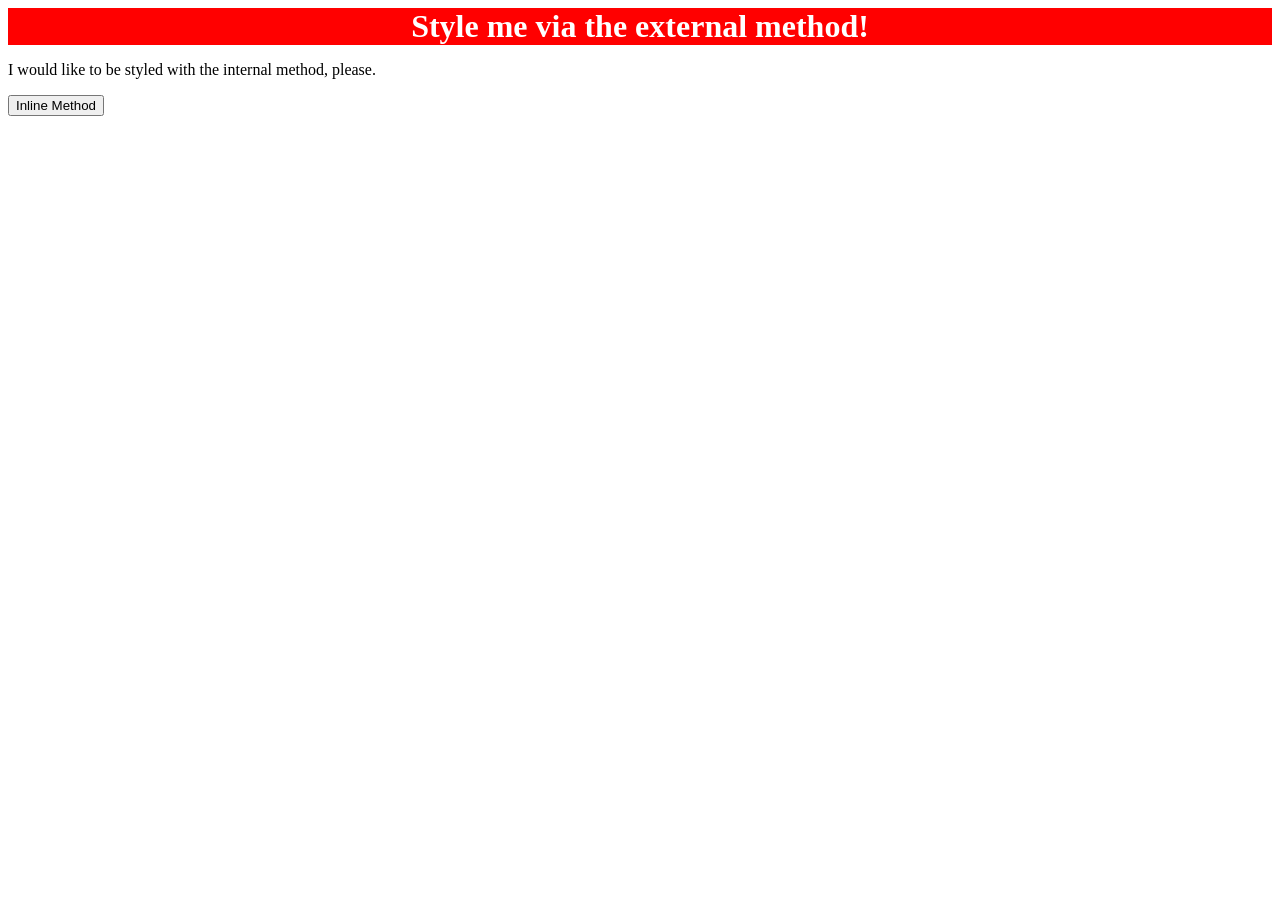
==== foundations/intro-to-css/01-css-methods/index.html @ 2798001c "added css file externally and added styles to div element." ====
<!DOCTYPE html>
<html lang="en">
  <head>
    <meta charset="UTF-8">
    <meta http-equiv="X-UA-Compatible" content="IE=edge">
    <meta name="viewport" content="width=device-width, initial-scale=1.0">
    <title>Methods for Adding CSS</title>
    
    <!-- css is added in here -->
    <link rel="stylesheet" href="styles.css">
  </head>
  <body>
    <div>Style me via the external method!</div>
    <p>I would like to be styled with the internal method, please.</p>
    <button>Inline Method</button>
  </body>
</html>
---- foundations/intro-to-css/01-css-methods/styles.css ----
/* Here are the css for the first exercise */

div {
    color: white;
    background-color: red;
    font-size: 32px;
    text-align: center;
    font-weight: bold;
}
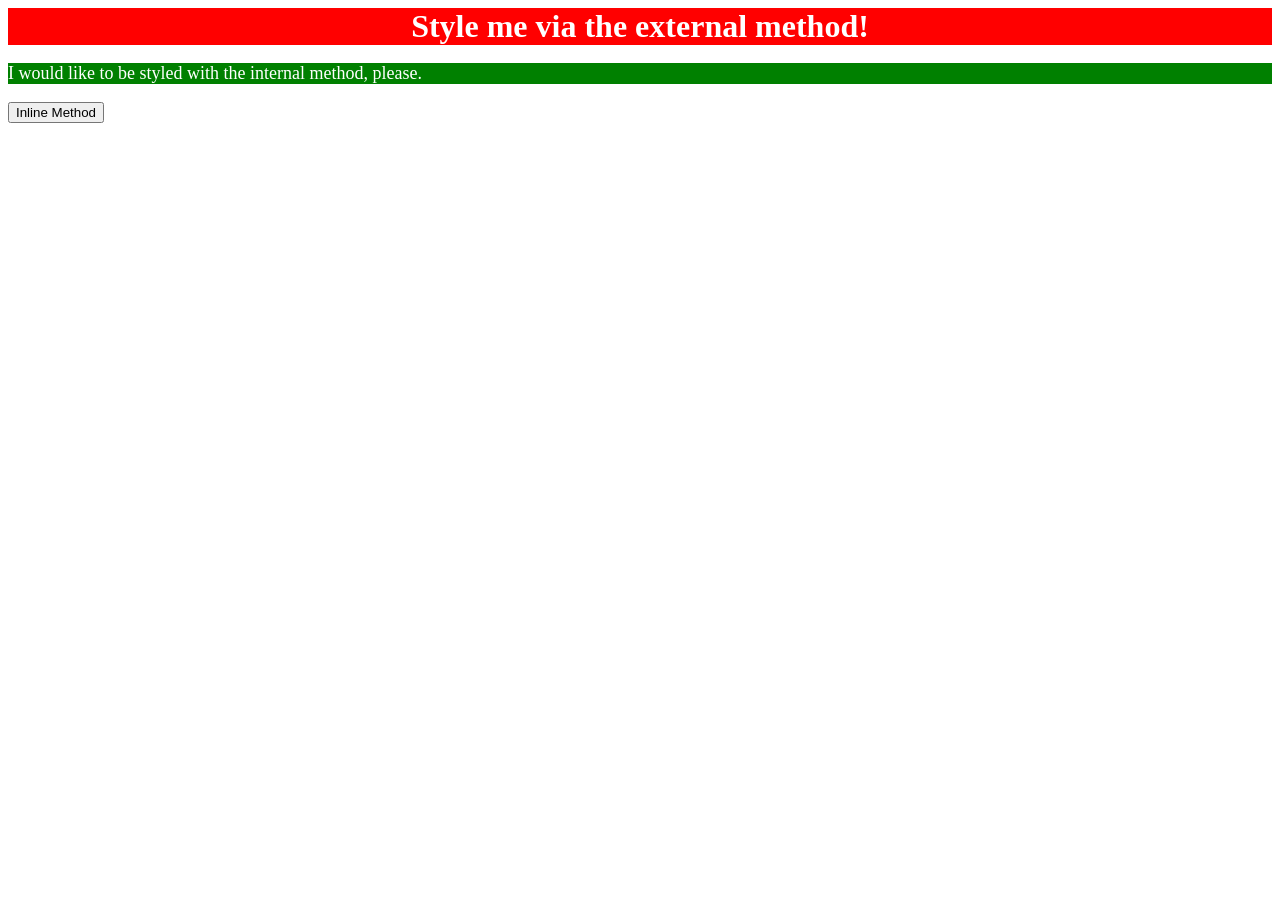
==== commit 2fd9b153: "added css using internal method for p element" ====
--- a/foundations/intro-to-css/01-css-methods/index.html
+++ b/foundations/intro-to-css/01-css-methods/index.html
@@ -5,9 +5,17 @@
     <meta http-equiv="X-UA-Compatible" content="IE=edge">
     <meta name="viewport" content="width=device-width, initial-scale=1.0">
     <title>Methods for Adding CSS</title>
-    
+
     <!-- css is added in here -->
     <link rel="stylesheet" href="styles.css">
+
+    <style>
+      p{
+        background-color: green;
+        color: white;
+        font-size: 18px;
+      }
+    </style>
   </head>
   <body>
     <div>Style me via the external method!</div>
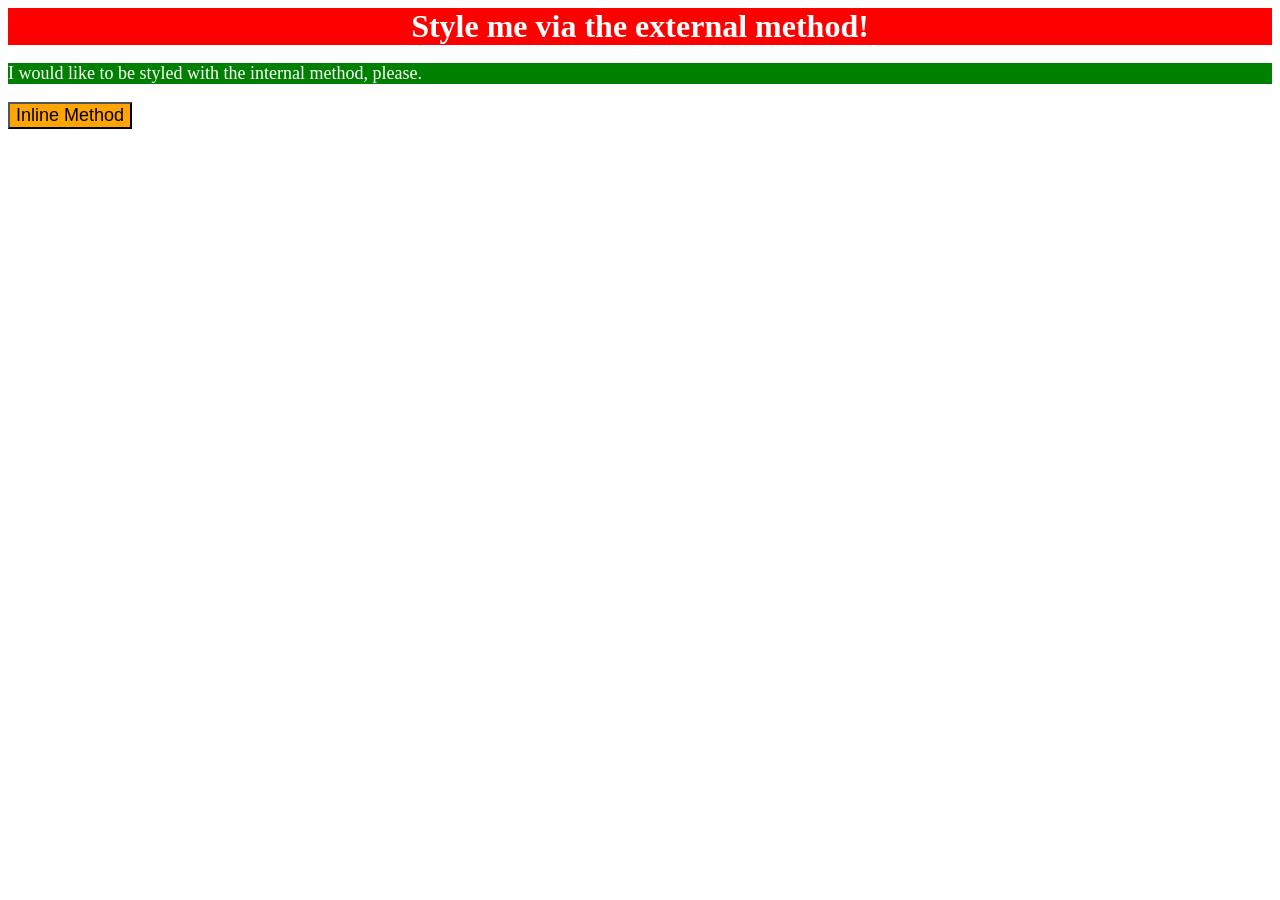
==== commit ef2614ba: "added css using inline method to button element" ====
--- a/foundations/intro-to-css/01-css-methods/index.html
+++ b/foundations/intro-to-css/01-css-methods/index.html
@@ -9,6 +9,7 @@
     <!-- css is added in here -->
     <link rel="stylesheet" href="styles.css">
 
+    <!-- used internal method to add CSS -->
     <style>
       p{
         background-color: green;
@@ -16,10 +17,11 @@
         font-size: 18px;
       }
     </style>
+
   </head>
   <body>
     <div>Style me via the external method!</div>
     <p>I would like to be styled with the internal method, please.</p>
-    <button>Inline Method</button>
+    <button style="background-color: orange; font-size: 18px;">Inline Method</button>
   </body>
 </html>
